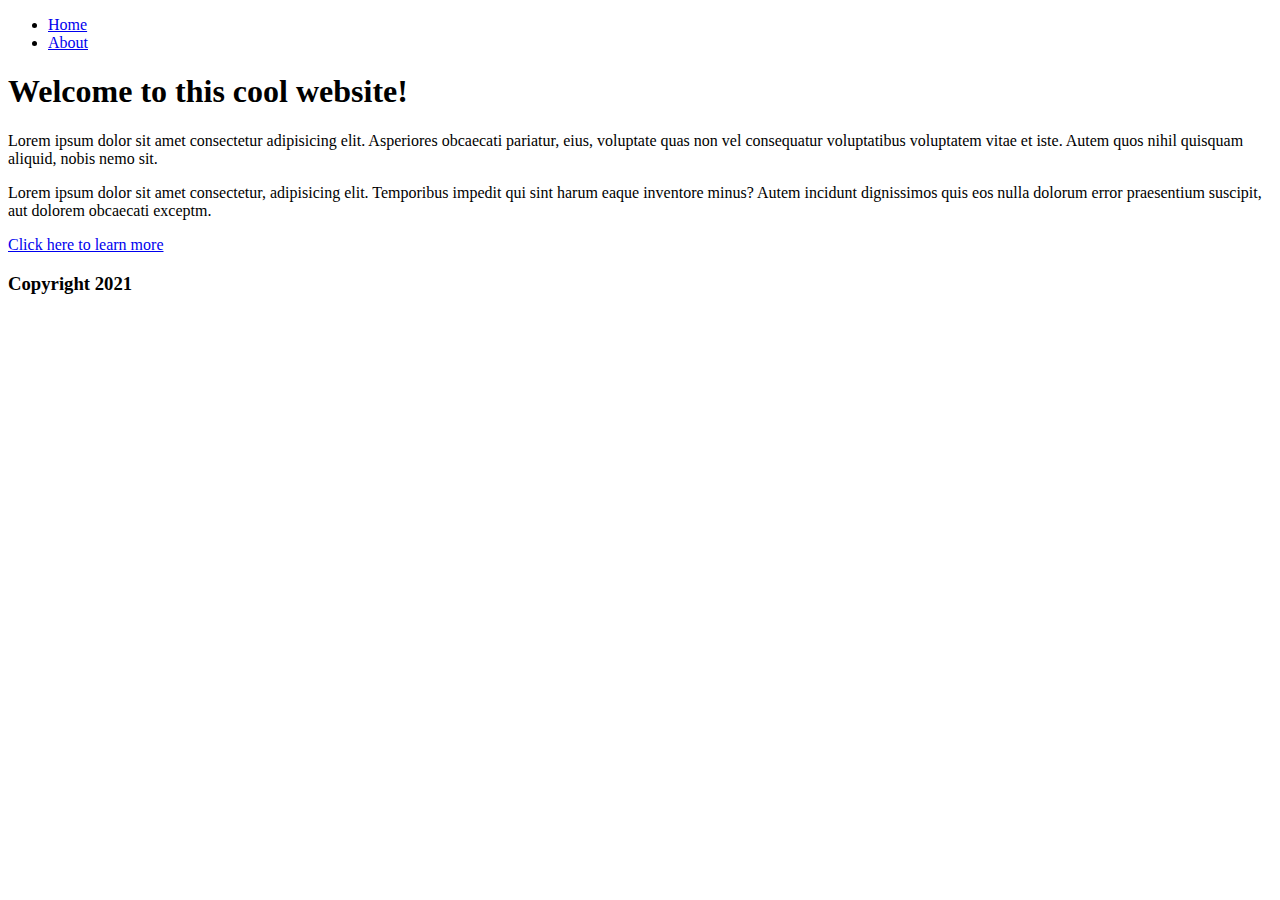
==== index.html @ 6dc2bd84 "index 1" ====
<!DOCTYPE html>
<html lang="en">

<head>
        <title>Responsive Webpages</title>
        <meta charset="UTF-8">
        <link rel="stylesheet" href="style.css">
        <meta name="viewport" content="width=device-width, initial-scale=1">
        <meta name="keywords" content="HTML, CSS">
</head>

<body>

	
  <!--navbar-->	
	<div class="wrapper-home">
	    <nav>
		   <ul>
			  <li><a href="index.html">Home</a></li>
			  <li><a href="about.html">About</a></li>
		   </ul>
	    </nav>
	</div>
	
	
	<div class="container">	
		<h1>Welcome to this cool website!</h1>
		<p>	Lorem ipsum dolor sit amet consectetur adipisicing elit. Asperiores obcaecati pariatur, eius, voluptate quas non vel consequatur voluptatibus voluptatem vitae et iste. Autem quos nihil quisquam aliquid, nobis nemo sit.</p>
		<p>Lorem ipsum dolor sit amet consectetur, adipisicing elit. Temporibus impedit qui sint harum eaque inventore minus? Autem incidunt dignissimos quis eos nulla dolorum error praesentium suscipit, aut dolorem obcaecati exceptm.</p>
		<a href="about.html">Click here to learn more</a>
	</div>
		
  <!--footer-->
	<div class="footer">
		<h3 class="copyright">Copyright 2021</h3>
	</div>	
      
</body>
</html>
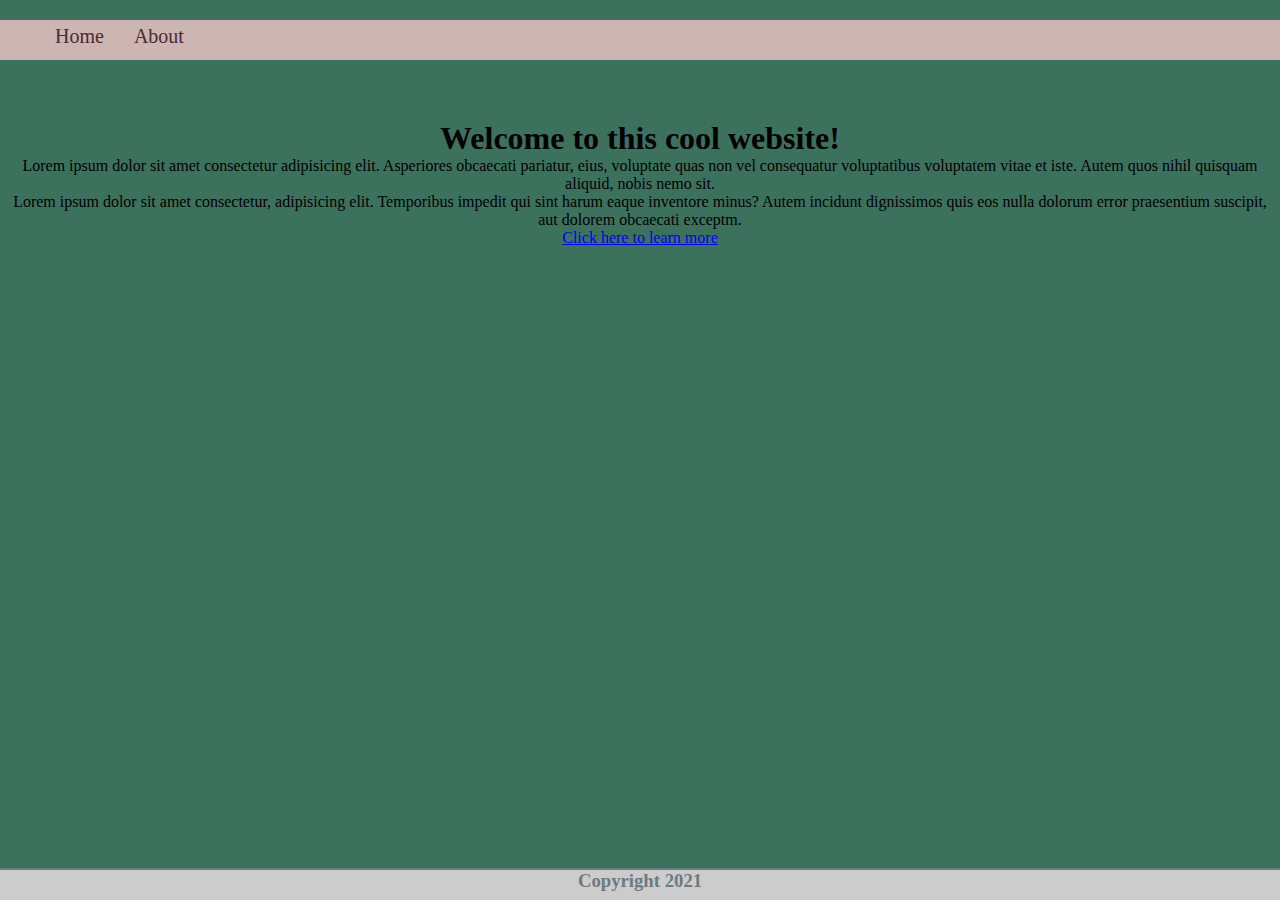
==== commit bf43fbc8: "Update index.html" ====
--- a/index.html
+++ b/index.html
@@ -2,38 +2,38 @@
 <html lang="en">
 
 <head>
-        <title>Responsive Webpages</title>
-        <meta charset="UTF-8">
-        <link rel="stylesheet" href="style.css">
-        <meta name="viewport" content="width=device-width, initial-scale=1">
-        <meta name="keywords" content="HTML, CSS">
+    <title>Responsive Webpages</title>
+    <meta charset="UTF-8">
+    <link rel="stylesheet" href="style.css">
+    <meta name="viewport" content="width=device-width, initial-scale=1">
+    <meta name="keywords" content="HTML, CSS">
 </head>
 
 <body>
 
-	
-  <!--navbar-->	
-	<div class="wrapper-home">
-	    <nav>
-		   <ul>
-			  <li><a href="index.html">Home</a></li>
-			  <li><a href="about.html">About</a></li>
-		   </ul>
-	    </nav>
-	</div>
-	
-	
-	<div class="container">	
-		<h1>Welcome to this cool website!</h1>
-		<p>	Lorem ipsum dolor sit amet consectetur adipisicing elit. Asperiores obcaecati pariatur, eius, voluptate quas non vel consequatur voluptatibus voluptatem vitae et iste. Autem quos nihil quisquam aliquid, nobis nemo sit.</p>
-		<p>Lorem ipsum dolor sit amet consectetur, adipisicing elit. Temporibus impedit qui sint harum eaque inventore minus? Autem incidunt dignissimos quis eos nulla dolorum error praesentium suscipit, aut dolorem obcaecati exceptm.</p>
-		<a href="about.html">Click here to learn more</a>
-	</div>
-		
-  <!--footer-->
-	<div class="footer">
-		<h3 class="copyright">Copyright 2021</h3>
-	</div>	
-      
+
+<!--navbar-->
+<div class="wrapper-home">
+    <nav>
+        <ul>
+            <li><a href="index.html">Home</a></li>
+            <li><a href="about.html">About</a></li>
+        </ul>
+    </nav>
+</div>
+
+
+<div class="container">
+    <h1>Welcome to this cool website!</h1>
+    <p>	Lorem ipsum dolor sit amet consectetur adipisicing elit. Asperiores obcaecati pariatur, eius, voluptate quas non vel consequatur voluptatibus voluptatem vitae et iste. Autem quos nihil quisquam aliquid, nobis nemo sit.</p>
+    <p>Lorem ipsum dolor sit amet consectetur, adipisicing elit. Temporibus impedit qui sint harum eaque inventore minus? Autem incidunt dignissimos quis eos nulla dolorum error praesentium suscipit, aut dolorem obcaecati exceptm.</p>
+    <a href="about.html">Click here to learn more</a>
+</div>
+
+<!--footer-->
+<div class="footer">
+    <h3 class="copyright">Copyright 2021</h3>
+</div>
+
 </body>
 </html>
--- a/style.css
+++ b/style.css
@@ -0,0 +1,79 @@
+/*MY CODE*/
+
+/* star(*) applies to everything in the webpage*/
+
+* {
+	margin: 0;
+}
+
+/* everything in the html*/
+html {
+	height: 100vh;
+}
+
+body {
+	box-sizing: border-box;
+	height: 100vh;
+	background-color: #3C715E;
+	padding-top:20px;
+}
+
+
+/*navbar*/
+.wrapper-home{
+	padding-bottom: 20px;
+	background-color: #ccb5b3;
+	width: 100%;
+	height: 20px;
+	position: sticky;
+	top: 0;
+}
+.wrapper-home ul {
+	list-style: none;
+	position: sticky;
+	top: 0;
+}
+.wrapper-home ul li {
+	float: left;
+	padding: 5px;
+}
+.wrapper-home ul li a{
+	text-decoration: none;
+	color: #4b2b2e;
+	font-weight: 500;
+	font-size:20px;
+	dispay: block;
+	padding: 10px;
+}
+.wrapper-home ul li a:hover{
+	color: white;
+}
+
+
+/* Home Page Main Content*/
+.container{
+	padding: 10px;
+	text-align: center;
+	padding-top: 60px; 
+}
+
+
+/*ABOUT PAGE MAIN CONTENT*/
+.wrapper-main-about{
+	box-sizing: border-box;
+	background-color: #4b2b2e;
+}
+
+/* Footer */
+.footer {
+	height: 30px;
+	width: 100%;
+	position: absolute;
+	left: 0;
+	bottom: 0;
+	background-color: #cccccc;
+	border-top: 2px solid;
+	boreder-color: black;
+	color: #6c7a81;
+	text-align: center;
+}
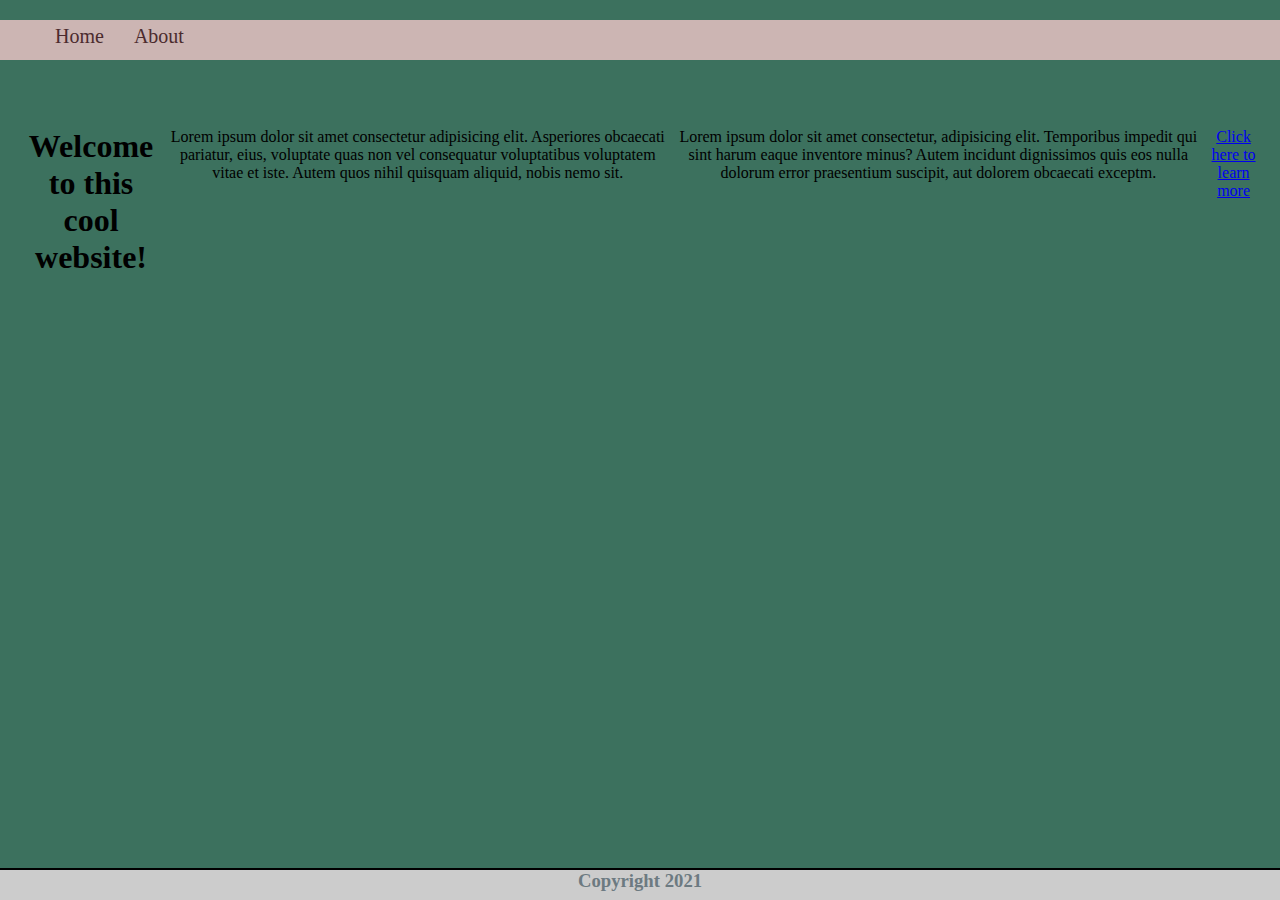
==== commit 96fa6e94: "Add files via upload" ====
--- a/index.html
+++ b/index.html
@@ -36,4 +36,4 @@
 </div>
 
 </body>
-</html>
+</html>--- a/style.css
+++ b/style.css
@@ -1,79 +1,164 @@
-/*MY CODE*/
-
 /* star(*) applies to everything in the webpage*/
 
 * {
-	margin: 0;
+    margin: 0;
 }
 
 /* everything in the html*/
 html {
-	height: 100vh;
+    height: 100vh;
 }
 
+/* EVERYTHING BETWEEN BODY TAGS*/
 body {
-	box-sizing: border-box;
-	height: 100vh;
-	background-color: #3C715E;
-	padding-top:20px;
+    box-sizing: border-box;
+    height: 100vh;
+    background-color: #3C715E;
+    padding-top:20px;
 }
 
 
 /*navbar*/
 .wrapper-home{
-	padding-bottom: 20px;
-	background-color: #ccb5b3;
-	width: 100%;
-	height: 20px;
-	position: sticky;
-	top: 0;
+    padding-bottom: 20px;
+    background-color: #ccb5b3;
+    width: 100%;
+    height: 20px;
+    position: sticky;
+    top: 0;
 }
 .wrapper-home ul {
-	list-style: none;
-	position: sticky;
-	top: 0;
+    list-style: none;
+    position: sticky;
+    top: 0;
 }
 .wrapper-home ul li {
-	float: left;
-	padding: 5px;
+    float: left;
+    padding: 5px;
 }
 .wrapper-home ul li a{
-	text-decoration: none;
-	color: #4b2b2e;
-	font-weight: 500;
-	font-size:20px;
-	dispay: block;
-	padding: 10px;
+    text-decoration: none;
+    color: #4b2b2e;
+    font-weight: 500;
+    font-size:20px;
+    dispay: block;
+    padding: 10px;
 }
 .wrapper-home ul li a:hover{
-	color: white;
+    color: white;
 }
 
 
 /* Home Page Main Content*/
 .container{
-	padding: 10px;
-	text-align: center;
-	padding-top: 60px; 
+    padding: 10px;
+    text-align: center;
+    padding-top: 60px;
 }
 
 
 /*ABOUT PAGE MAIN CONTENT*/
 .wrapper-main-about{
-	box-sizing: border-box;
-	background-color: #4b2b2e;
+    display: flex;
+    justify-content: center;
 }
 
+.box1 {
+    box-sizing: border-box;
+    background-color: #4b2b2e;
+    height: 250px;
+    width: 500px;
+    margin: 8px;
+    padding: 5px;
+}
+.box2 {
+    box-sizing: border-box;
+    background-color: #4b2b2e;
+    height: 250px;
+    width: 500px;
+    margin: 8px;
+    padding: 5px;
+}
+.box3 {
+    box-sizing: border-box;
+    background-color: #4b2b2e;
+    height: 250px;
+    width: 500px;
+    margin: 8px;
+    padding: 5px;
+}
+.box4 {
+    box-sizing: border-box;
+    background-color: #4b2b2e;
+    height: 250px;
+    width: 500px;
+    margin: 8px;
+    padding: 5px;
+}
+
+/* IMAGES IN BOXES */
+.img-pink-tree{
+    width: 80px;
+}
+.img-red-tree{
+    width: 80px;
+}
+.img-road{
+    width: 80px;
+}
+.img-umbrella{
+    width: 80px;
+}
 /* Footer */
 .footer {
-	height: 30px;
-	width: 100%;
-	position: absolute;
-	left: 0;
-	bottom: 0;
-	background-color: #cccccc;
-	border-top: 2px solid;
-	boreder-color: black;
-	color: #6c7a81;
-	text-align: center;
+    height: 30px;
+    width: 100%;
+    position: absolute;
+    left: 0;
+    bottom: 0;
+    background-color: #cccccc;
+    border-top: 2px solid;
+    border-color: black;
+    color: #6c7a81;
+    text-align: center;
 }
+
+
+/* WHEN BROWSER WIDTH IS 800PX OR LESS */
+@media screen and (max-width: 800px) {
+    .box1{width: 100%;}
+    .box2{width: 100%;}
+    .box3{width: 100%;}
+    .box4{width: 100%;}
+
+    .wrapper-main-about{
+        display: flex;
+        flex-direction: column;
+    }
+    .footer{
+        position: relative;
+    }
+    .container{
+        display: flex;
+        flex-direction: column;
+    }
+
+}
+
+/* WHEN BROWSER WIDTH IS 800PX OR MORE */
+@media screen and (min-width: 800px) {
+    .box1{width: 250px;}
+    .box2{width: 250px;}
+    .box3{width: 250px;}
+    .box4{width: 250px;}
+
+    .wrapper-main-about{
+        display: flex;
+        margin: 8px;
+        flex-wrap: wrap;
+    }
+    .container{
+        display: flex;
+        margin: 8px;
+    }
+}
